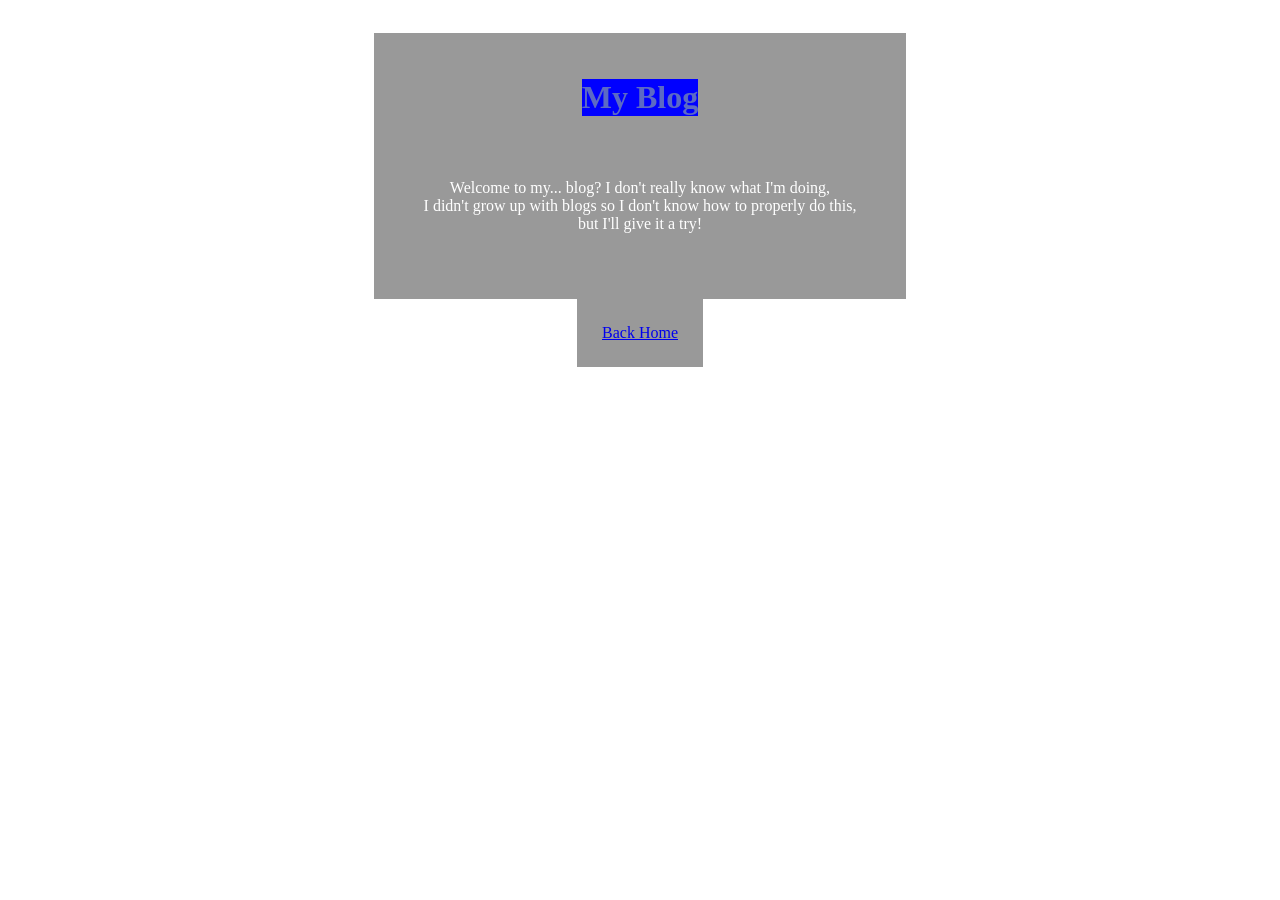
==== blog.html @ ca5b3717 "Added blog section, changed background for Pong and Blog." ====
<!DOCTYPE html>
<html lang="en">
<head>
    <meta charset="UTF-8">
    <meta name="viewport" content="width=device-width, initial-scale=1.0">
    <title>Snorblog</title>
    <link rel="stylesheet" href="styles.css">
</head>
<body class="blogBody">
    <div>
      <h1 class="title">My Blog</h1>
      <p class="blogIntro">Welcome to my... blog? I don't really know what I'm doing,<br>
        I didn't grow up with blogs so I don't know how to properly do this,<br>
        but I'll give it a try!</p>
    </div>
    <div>
      <a href="index.html">Back Home</a>
    </div>
</body>
</html>
---- styles.css ----
body{
}
.mainBody {
  padding: 25px;
  text-align: center;
  background-image: url('https://i.chzbgr.com/full/9252817152/hADCC7252/cursed-image-landmark-peanut');
  background-size: cover;
  display: flex;
  flex-direction: center;
  flex-direction: column;
  justify-content: center;
  align-items: center;
}
.pongBody {
  padding: 25px;
  text-align: center;
  background-image: url(https://opengameart.org/sites/default/files/oga-textures/136049/arcade_carpet_1_512.png);
  background-size: cover;
  display: flex;
  flex-direction: center;
  flex-direction: column;
  justify-content: center;
  align-items: center;
}
.blogBody {
  padding: 25px;
  text-align: center;
  background-image: url(https://img.magnific.com/free-vector/bring-night-space-wallpaper-with-glowing-starfield_1017-53512.jpg?semt=ais_hybrid&w=740&q=80);
  background-size: cover;
  display: flex;
  flex-direction: center;
  flex-direction: column;
  justify-content: center;
  align-items: center;
}
div {
  background-color: rgba(1,1,1,0.4);
  padding: 25px;
  max-width: 80%;
  display: flex;
  flex-direction: center;
  flex-direction: column;
  justify-content: center;
  align-items: center;
}
.title {
	color: #5C6AC4;
	background-color: blue;
}
.image {
  width: 500px;
  height: 60px;
}
.bunny{
  width: 100%;
}
.plans {
  text-align: left;
  color: white;
  padding: 25px;
  display: flex;
  flex-direction: center;
  flex-direction: column;
  justify-content: center;
  align-items: center;
}
.Link {
  background-color: rgba(1,1,1,1);
}

#board {
  background-color: black;
  border-top: 5px solid skyblue;
  border-bottom: 5px solid skyblue;
}

#thanksMessage {
  color: white;
}
.blogIntro {
  text-align: center;
  color: white;
  padding: 25px;
  display: flex;
  flex-direction: center;
  flex-direction: column;
  justify-content: center;
  align-items: center;
}
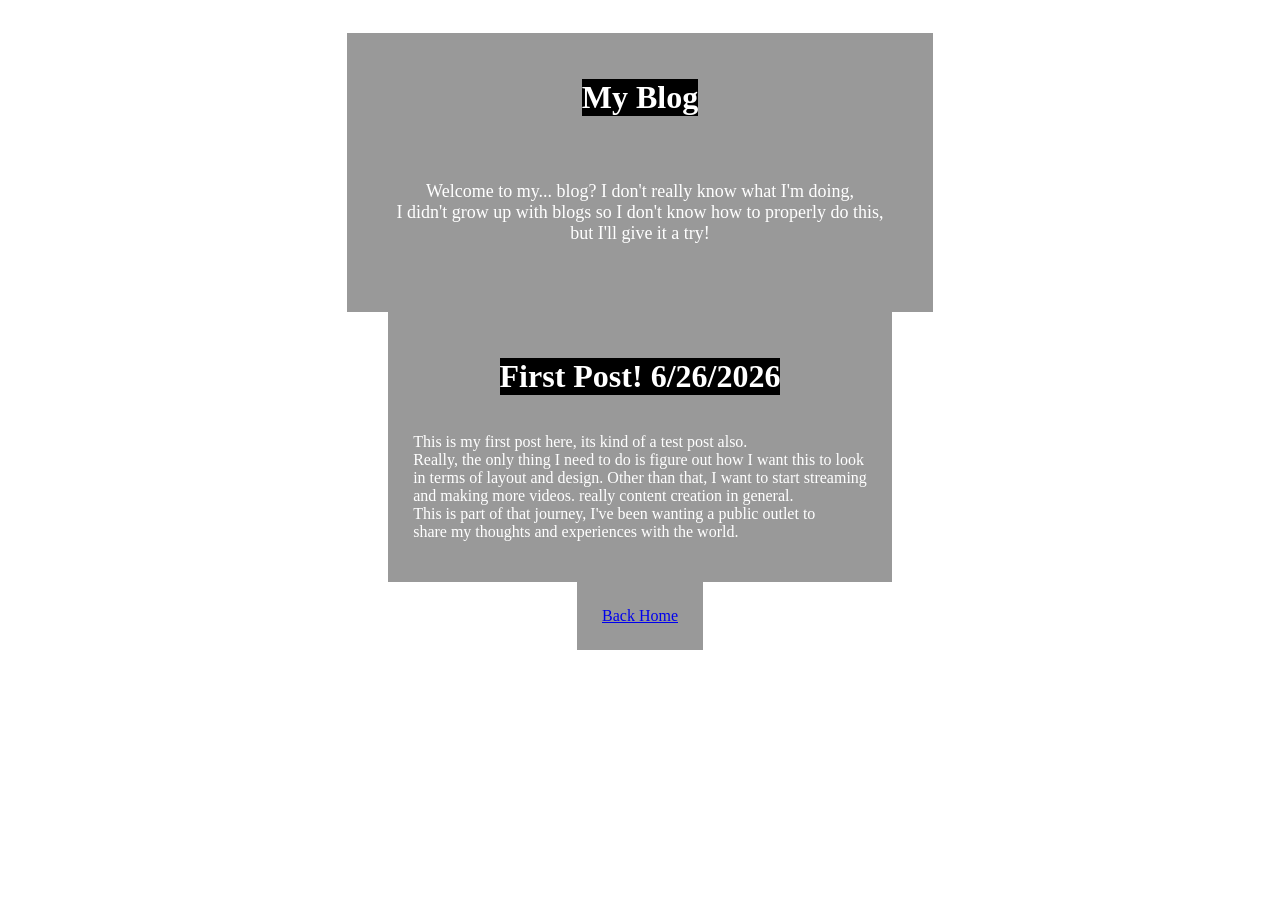
==== commit ee46462d: "Home page plans changed to reflect updates, blog updated, styles changed" ====
--- a/blog.html
+++ b/blog.html
@@ -8,10 +8,19 @@
 </head>
 <body class="blogBody">
     <div>
-      <h1 class="title">My Blog</h1>
+      <h1 class="blogTitle">My Blog</h1>
       <p class="blogIntro">Welcome to my... blog? I don't really know what I'm doing,<br>
         I didn't grow up with blogs so I don't know how to properly do this,<br>
         but I'll give it a try!</p>
+    </div>
+    <div class="blogPost">
+      <h1 class="blogTitle">First Post! 6/26/2026</h1>
+      <p>This is my first post here, its kind of a test post also.<br>
+      Really, the only thing I need to do is figure out how I want this to look<br>
+      in terms of layout and design. Other than that, I want to start streaming<br>
+      and making more videos. really content creation in general.<br>
+      This is part of that journey, I've been wanting a public outlet to<br>
+      share my thoughts and experiences with the world.</p>
     </div>
     <div>
       <a href="index.html">Back Home</a>
--- a/styles.css
+++ b/styles.css
@@ -1,4 +1,5 @@
 body{
+  
 }
 .mainBody {
   padding: 25px;
@@ -44,7 +45,7 @@
   align-items: center;
 }
 .title {
-	color: #5C6AC4;
+	color: #000000;
 	background-color: blue;
 }
 .image {
@@ -86,4 +87,13 @@
   flex-direction: column;
   justify-content: center;
   align-items: center;
+  font-size: large;
+}
+.blogPost {
+  text-align: left;
+  color: white;
+}
+.blogTitle {
+  color: #ffffff;
+	background-color: rgb(0, 0, 0);
 }
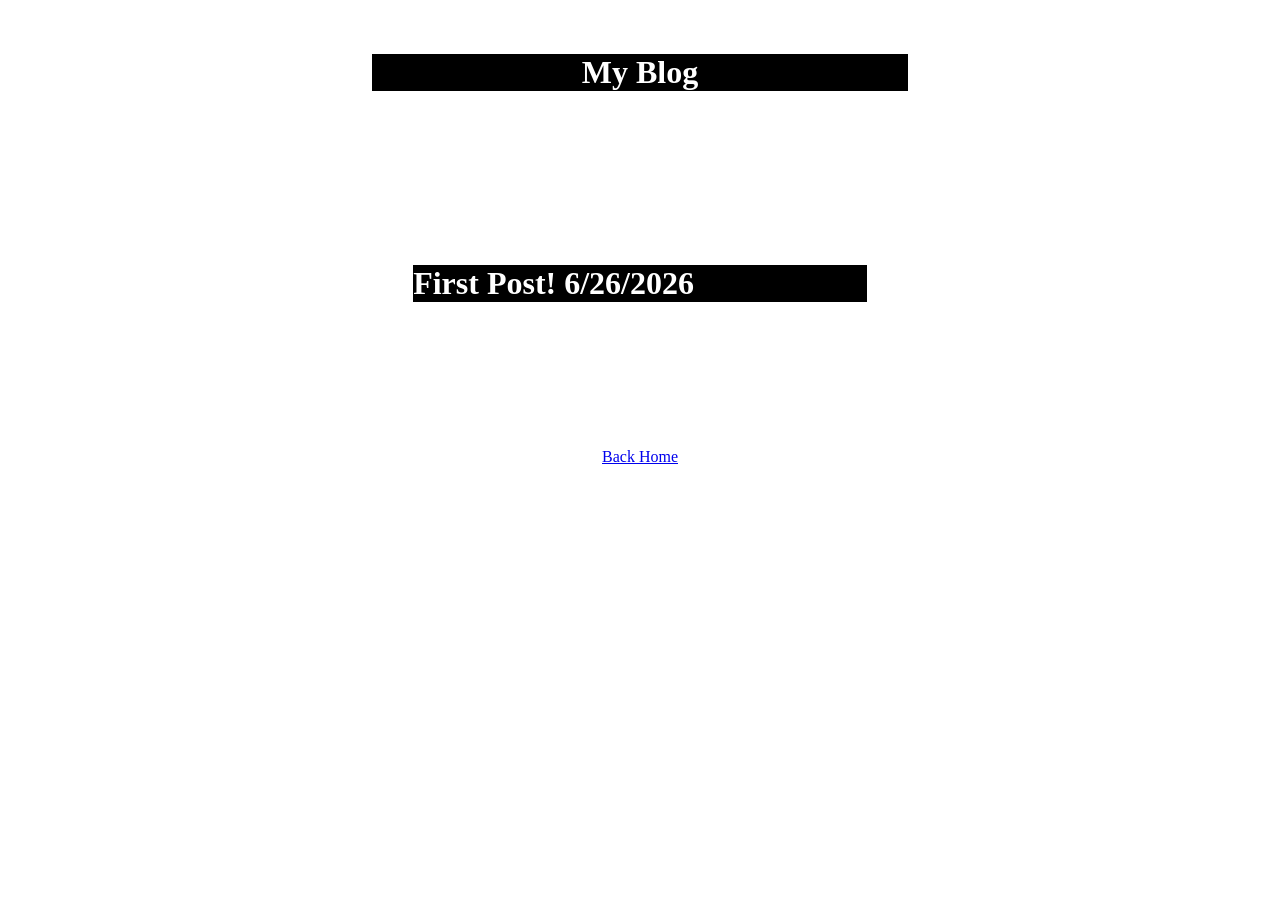
==== commit 2e3cc655: "Organized the blog styles into their own css file for ease of use, slight style change" ====
--- a/blog.html
+++ b/blog.html
@@ -4,7 +4,7 @@
     <meta charset="UTF-8">
     <meta name="viewport" content="width=device-width, initial-scale=1.0">
     <title>Snorblog</title>
-    <link rel="stylesheet" href="styles.css">
+    <link rel="stylesheet" href="blogStyles.css">
 </head>
 <body class="blogBody">
     <div>
--- a/blogStyles.css
+++ b/blogStyles.css
@@ -0,0 +1,30 @@
+.blogBody {
+  padding: 25px;
+  text-align: center;
+  background-image: url(https://img.magnific.com/free-vector/bring-night-space-wallpaper-with-glowing-starfield_1017-53512.jpg?semt=ais_hybrid&w=740&q=80);
+  background-size: cover;
+  display: flex;
+  flex-direction: center;
+  flex-direction: column;
+  justify-content: center;
+  align-items: center;
+}
+.blogIntro {
+  text-align: center;
+  color: white;
+  padding: 25px;
+  display: flex;
+  flex-direction: center;
+  flex-direction: column;
+  justify-content: center;
+  align-items: center;
+  font-size: large;
+}
+.blogPost {
+  text-align: left;
+  color: white;
+}
+.blogTitle {
+  color: #ffffff;
+	background-color: rgb(0, 0, 0);
+}
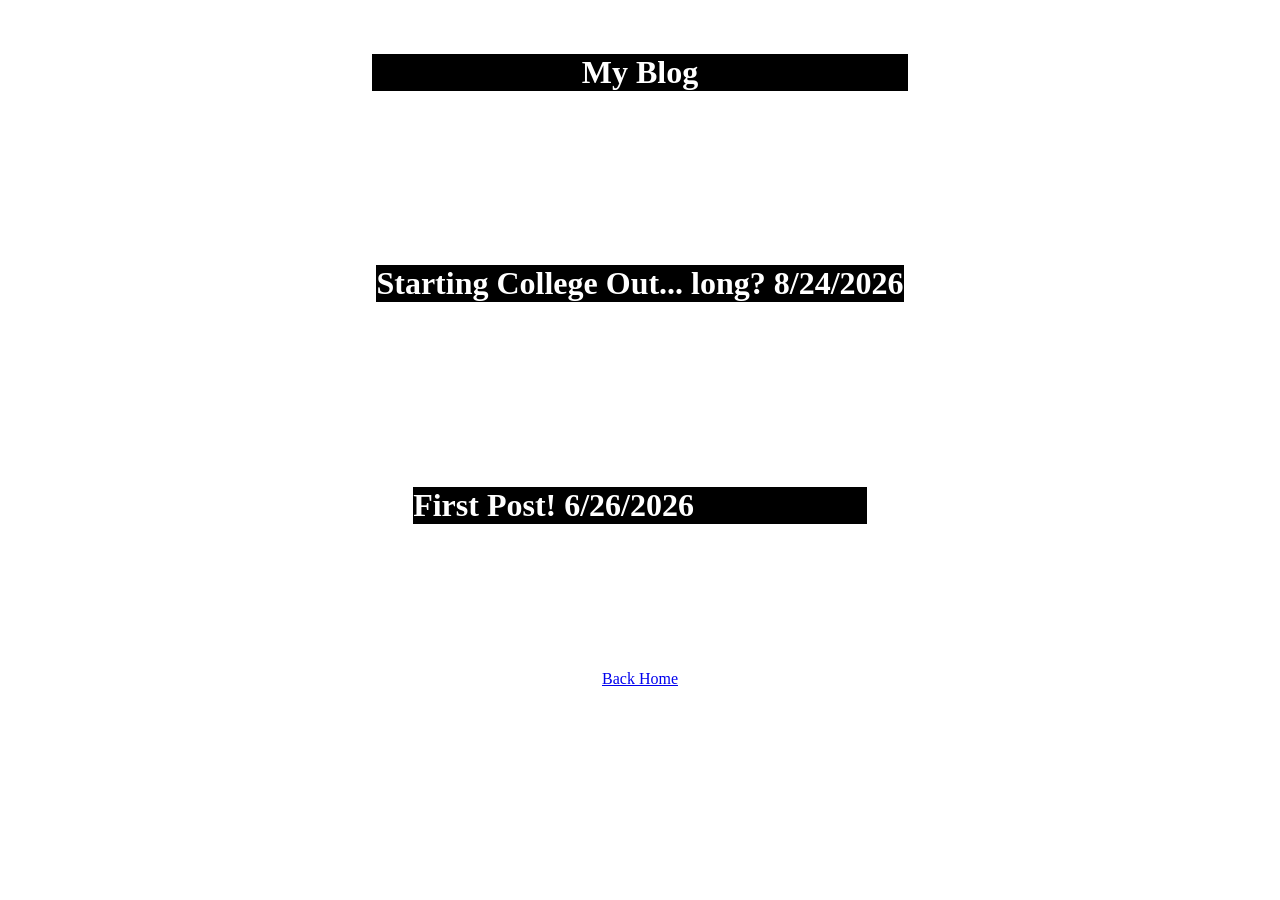
==== commit fd1caca1: "New blog post 8/24/2026" ====
--- a/blog.html
+++ b/blog.html
@@ -5,6 +5,7 @@
     <meta name="viewport" content="width=device-width, initial-scale=1.0">
     <title>Snorblog</title>
     <link rel="stylesheet" href="blogStyles.css">
+    <link rel="icon" type="image/png" href="favicon.png">
 </head>
 <body class="blogBody">
     <div>
@@ -12,6 +13,16 @@
       <p class="blogIntro">Welcome to my... blog? I don't really know what I'm doing,<br>
         I didn't grow up with blogs so I don't know how to properly do this,<br>
         but I'll give it a try!</p>
+    </div>
+    <div class="blogPost">
+      <h1 class="blogTitle">Starting College Out... long? 8/24/2026</h1>
+      <p>Well this is interesting, I started college recently, its not my first<br>
+      exerience with college since I went to one before to get my associates, but<br>
+      I've never been to a college this big before.<br>
+      Starting off... long! My first class was canceled... so I have to<br>
+      sit here for 2 hours waiting for my next class which is just a college seminar.<br>
+      Regardless, I'm glad that I get to be here even despite my financial position.<br>
+      Best of luck to all the other students starting college!</p>
     </div>
     <div class="blogPost">
       <h1 class="blogTitle">First Post! 6/26/2026</h1>
